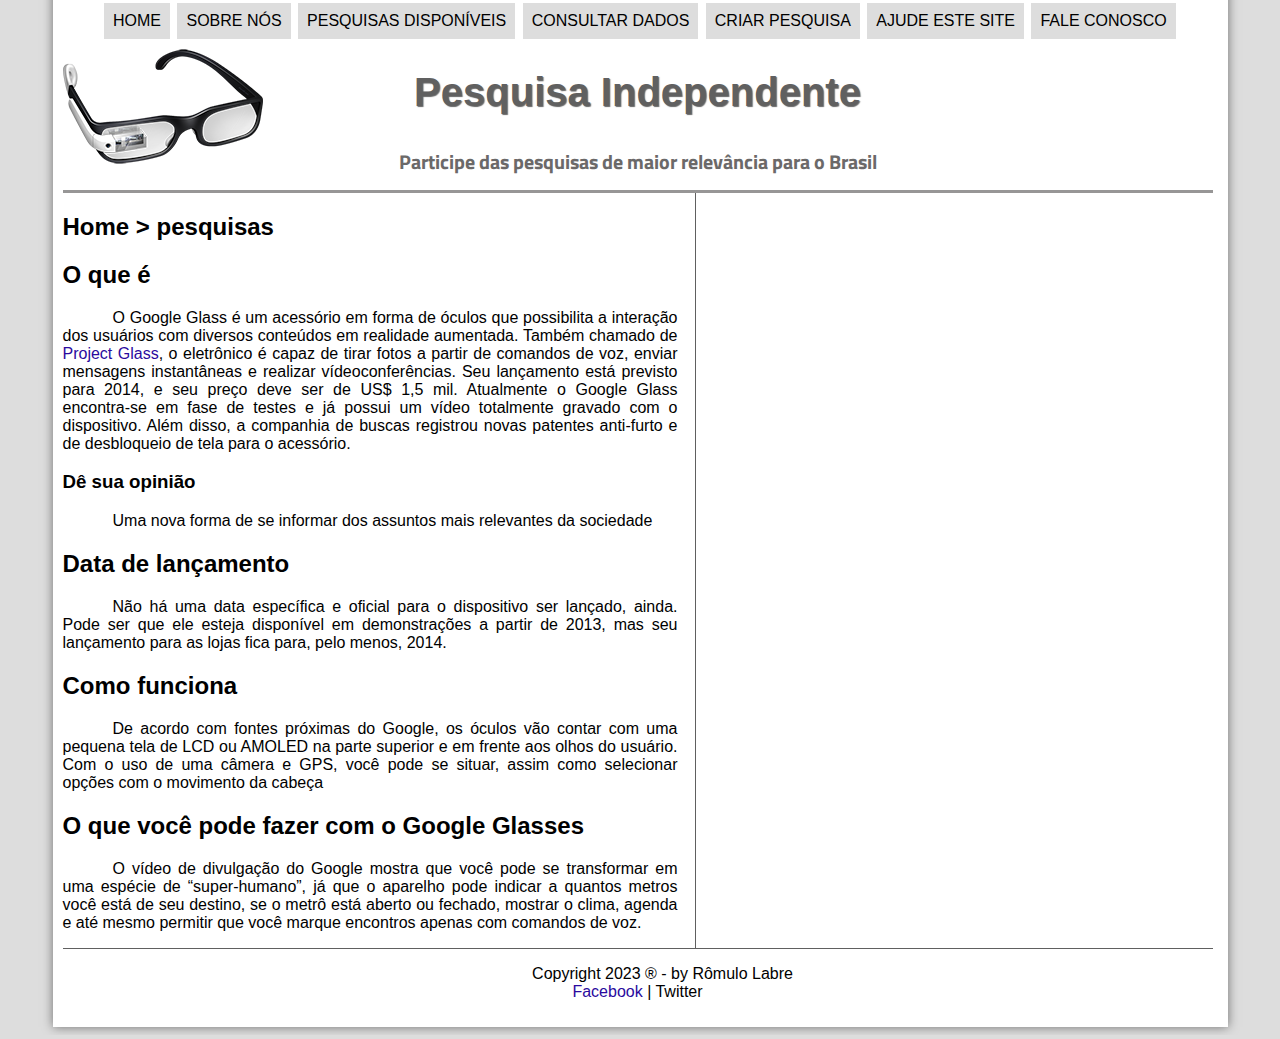
==== index.html @ 5914e700 "6" ====
<!DOCTYPE html>
<html lang="pt-br">

<head>
    <meta charset="UTF-8"/>
    <title>Pesquisa Independente</title>
    <link rel="stylesheet" type="text/css" href="_css/estilo.css"/>
</head>

<script language="javascript" src="_javascript/funcoes.js"></script>

<bory>
<div id="interface">
    <nav id="menu">
        <h1>Menu Principal</h1>
        <ul type="disc">
        <li><a href="index.html">Home</a></li>
        <li><a href="sobre.html">Sobre Nós</a></li>
        <li><a href="specs.html">Pesquisas Disponíveis</a></li>
        <li><a href="specs.html">Consultar Dados</a></li>
        <li><a href="fotos.html">Criar Pesquisa</a></li>
        <li><a href="ajuda.html">Ajude este Site</a></li>
        <li onmouseover="mudaFoto('_imagens/contato.png')" onmouseout="mudaFoto('_imagens/glass-oculos-preto-peq.png')"><a href="fale-conosco.html">Fale conosco</a></li>
        </ul>
    </nav>
    <header id="cabecalho">
    <hgroup>
    <h1>Pesquisa Independente</h1>
    <h2>Participe das pesquisas de maior relevância para o Brasil</h2>
    </hgroup>
    <img id="icone" src="_imagens/glass-oculos-preto-peq.png">

    
    </header>

<section id="corpo">
<article id="pesquisa-principal">
<header id="cabecalho2">
    <hgroup>
        <h2>Home > pesquisas</h2>
    </hgroup>
</header>

    <h2>O que é</h2>
    <p>O Google Glass é um acessório em forma de óculos que possibilita a interação dos usuários com diversos conteúdos em realidade aumentada. Também chamado de <a href="https://www.google.com/glass/start/" target="_blank">Project Glass</a>, o eletrônico é capaz de tirar fotos a partir de comandos de voz, enviar mensagens instantâneas e realizar vídeoconferências. Seu lançamento está previsto para 2014, e seu preço deve ser de US$ 1,5 mil. Atualmente o Google Glass encontra-se em fase de testes e já possui um vídeo totalmente gravado com o dispositivo. Além disso, a companhia de buscas registrou novas patentes anti-furto e de desbloqueio de tela para o acessório.</p>


        <figcaption>
            <h3> Dê sua opinião </h3>
            <p> Uma nova forma de se informar dos assuntos mais relevantes da sociedade</p>
        </figcaption>
    </figure>

    <h2>Data de lançamento</h2>
    <p>Não há uma data específica e oficial para o dispositivo ser lançado, ainda. Pode ser que ele esteja disponível em demonstrações a partir de 2013, mas seu lançamento para as lojas fica para, pelo menos, 2014.</p>

    <h2>Como funciona</h2>
    <p>De acordo com fontes próximas do Google, os óculos vão contar com uma pequena tela de LCD ou AMOLED na parte superior e em frente aos olhos do usuário. Com o uso de uma câmera e GPS, você pode se situar, assim como selecionar opções com o movimento da cabeça</p>

    <h2>O que você pode fazer com o Google Glasses</h2>
    <p>O vídeo de divulgação do Google mostra que você pode se transformar em uma espécie de “super-humano”, já que o aparelho pode indicar a quantos metros você está de seu destino, se o metrô está aberto ou fechado, mostrar o clima, agenda e até mesmo permitir que você marque encontros apenas com comandos de voz.</p>
</article>
</section>

<footer id="rodape">
    <p>Copyright 2023 &reg; - by Rômulo Labre<br/>
    <a href="https://www.facebook.com/romulolabreral" target="_blank"> Facebook </a> | Twitter</p>
</footer>

</div>
</bory>
</html>
---- _css/estilo.css ----
@charset "UTF-8";
@import url('https://fonts.googleapis.com/css2?family=Titillium+Web&display=swap');
@font-face {
    font-family: 'FonteLogo';
    src: url(../_fonts/bubblegum-sans-regular.otf);
}

/* Formatação do CORPO*/
body{
    font-family: Arial, sans-serif;
    background-color: #dddddd;
    color: black rgba(0,0,0,1);
}
div#interface{
    width: 1150px;
    background-color: #ffffff;
    margin: -20px auto 0px auto;
    box-shadow: 0px 0px 10px rgba(0,0,0,.5);
    padding: 10px 15px 10px 10px;
}
p{
    text-align: justify;
    text-indent: 50px;
}
a{
    color: #2a0a9e;
    text-decoration: none;
}
a:hover{
    text-decoration: underline;
}

/* Formatação de CABEÇALHO*/
header#cabecalho{
    border-bottom: #979696 solid;
    height: 120px;
}
header#cabecalho img#icone{
    display: block;
    position: absolute;
    margin-right: 990px;
    top: 45px;
}
header#cabecalho h1{
    font-family: sans-serif;
    font-size: 30pt;
    color: #606060;
    text-shadow: 1px 1px 1px rgba(0,0,0,.6);
    padding: 0pt;
    margin-top: 30px;
    text-align: center;
}
header#cabecalho h2{
    font-family: 'Titillium Web', sans-serif;
    font-size: 15pt;
    color: #6b6969;
    padding: 3pt;
    text-align: center;
}

/* Formatação de IMAGENS com legendas */
figure.foto-legenda{
    position: relative;
    border: 8px solid white;
    box-shadow: 1px 1px 4px black;
}
figure.foto-legenda img{
    width: 100%;
    height: 100%;
}
figure.foto-legenda figcaption{
    opacity: 0;
    position: absolute;
    top: 0px;
    background: rgba(0, 0, 0, .4);
    color: white;
    width: 100%;
    height: 100%;
    padding: 10px;
    box-sizing: border-box;
    transition: opacity 1s;
}
figure.foto-legenda:hover figcaption{
    opacity: 1;
}

/* Formatação do MENU DE NAVEGAÇÃO*/
nav#menu{
    display: block;
}
nav#menu ul{
    list-style: none;
    text-transform: uppercase;
    position: relative;
    margin-top: 3px;
    margin-right: 1px;
}
nav#menu li{
    font-size: 12pt;
    display: inline-block;
    background-color: #dddddd;
    padding: 9px;
    margin: 1.5px;
    transition: background-color 1s;
}
nav#menu li:hover{
    background-color: #606060;
}
nav#menu a{
    color: #000000;
    text-decoration: none;
}
nav#menu a:hover{
    color: #ffffff;
    text-decoration: underline;
}
nav#menu h1{
    display: none;
}

/*Formatação do CORPO DA SEÇÃO*/
section#corpo{
    display: block;
    width: 615px;
    float: left;
    border-right: 1.5px solid #606060;
    padding-right: 17px;
}
article#noticia-principal h2{
    font-size: 13pt;
    color: #606060;
    background-color: #dddddd;
    padding: 5px 0px 5px 10px;
    margin: 10px 0px 10px 0px;
}
header#cabecalho-artigo h1{
    font-family: 'FonteLogo', sans-serif;
    font-size: 20pt;
    color: #606060;
    margin-bottom: 0px;
    margin-top: 0px;
}
.direita{
    text-align: right;
}
header#cabecalho-artigo h2{    
    font-size: 13pt;
    color: #cecece;
    background-color: #ffffff;
    margin-top: 0px;
}
header#cabecalho-artigo h3{
    font-size: 12pt;
    color: #606060;
}

/*Formatação TABELA*/
table#tabelaspec{
    border: 1px solid #606060;
    border-spacing: 0px;
    margin-left: auto;
    margin-right: auto;
}
table#tabelaspec caption{
    color: #888888;
    font-size: 12pt;
    font-weight: bolder;
}
table#tabelaspec caption span{
    display: block;
    float: right;
    color: #000000;
    font-size: 8pt;
    margin-top: 10px;
}
table#tabelaspec td{
    border: 1px solid #606060;
    padding: 10px;
}
table#tabelaspec td.center{
    text-align: center;
}
table#tabelaspec td.ce{
    color: #ffffff;
    background-color: #888888;
    vertical-align: top;
    text-align: center;
    font-weight: bold;
}
table#tabelaspec td.cd{
    background-color: #cecece;
    text-align: left;
}

/*Formatação LATERAL*/
aside#lateral{
    display: block;
    width: 480px;
    float: right;
    background-color: #dddddd;
    padding: 10px;
    margin-top: 10px;
    box-shadow: 2px 2px 2px rgba(0, 0, 0, .5);
}
aside#lateral h1{
    font-family: 'FonteLogo', sans-serif;
    font-size: 20pt;
    color: #606060;
    margin-top: 0px;
}
aside#lateral h2{
    font-size: 13pt;
    color: #ffffff;
    background-color: #606060;
    padding: 5px 0px 5px 10px;
    margin: 10px 0px 10px 0px;
}

/*Formatação RODAPÉ*/
footer#rodape{
    clear: both;
    border-top: 1px solid #606060;
}
footer#rodape p{
    text-align: center  ;
}
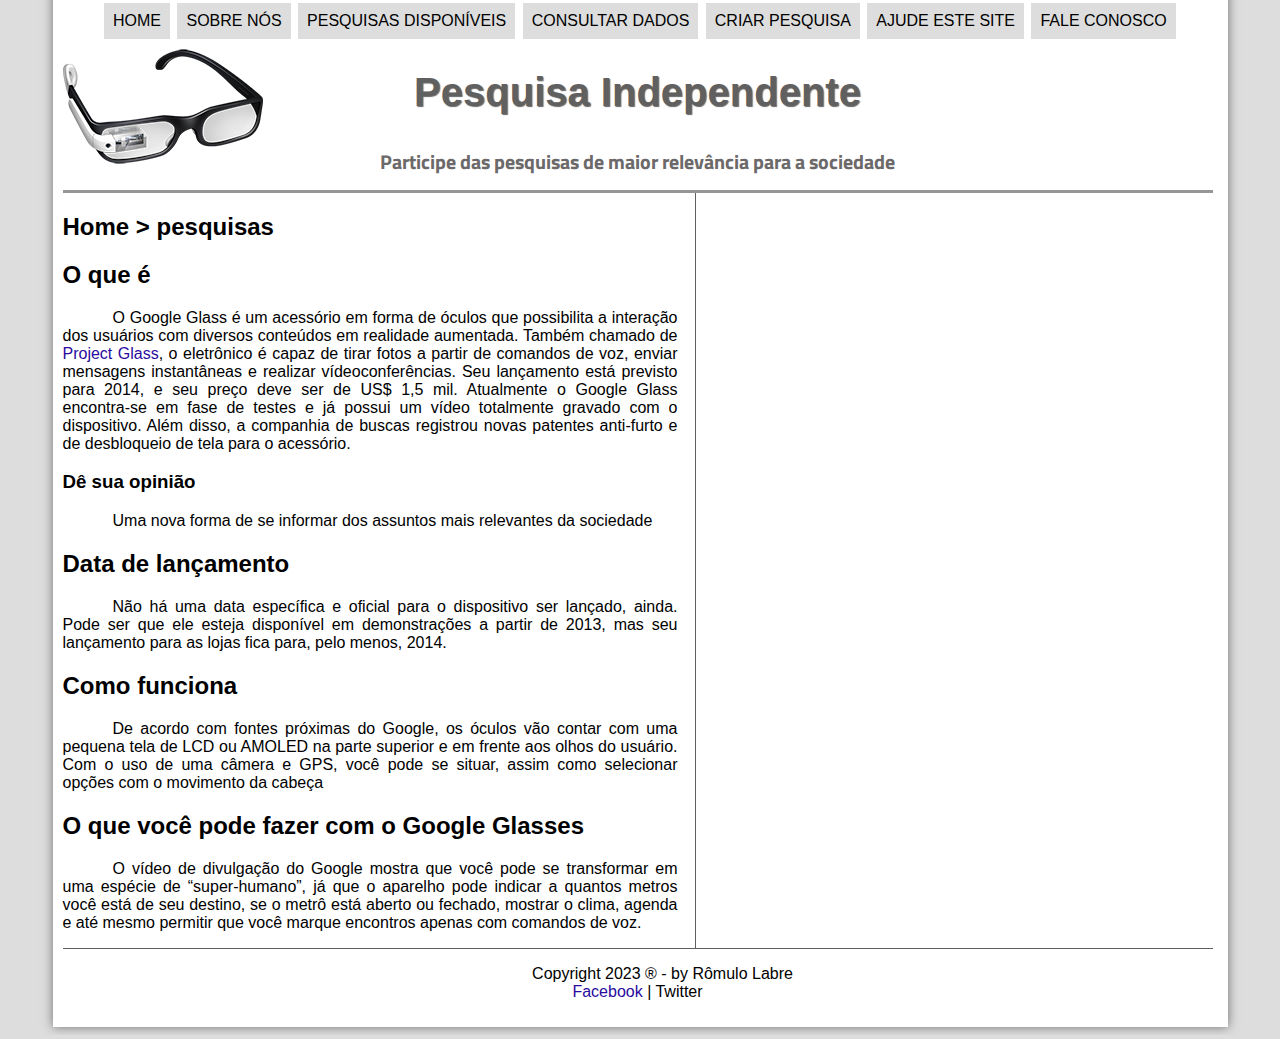
==== commit 3bee81dc: "7" ====
--- a/index.html
+++ b/index.html
@@ -26,7 +26,7 @@
     <header id="cabecalho">
     <hgroup>
     <h1>Pesquisa Independente</h1>
-    <h2>Participe das pesquisas de maior relevância para o Brasil</h2>
+    <h2>Participe das pesquisas de maior relevância para a sociedade</h2>
     </hgroup>
     <img id="icone" src="_imagens/glass-oculos-preto-peq.png">
 
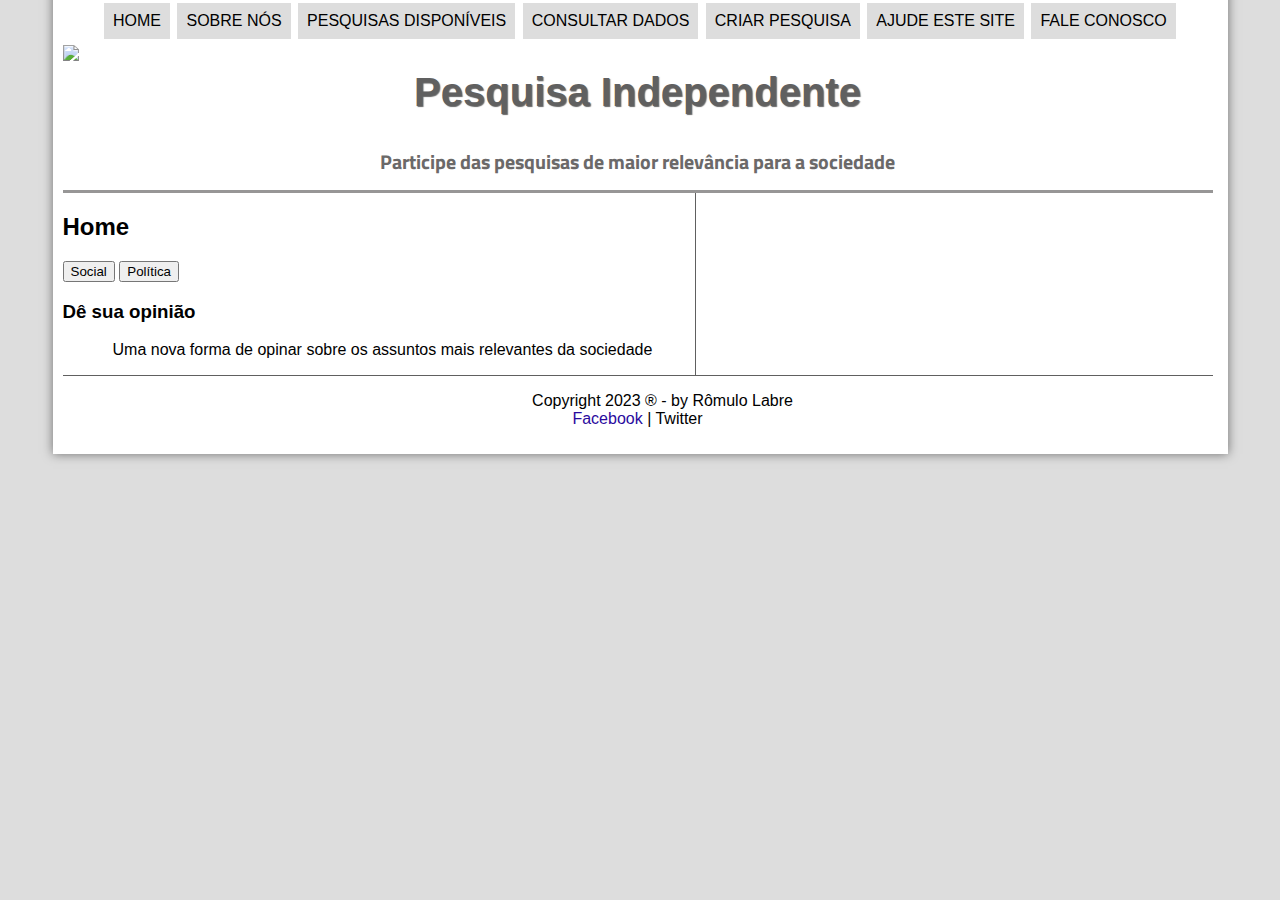
==== commit 0d73a2a3: "8" ====
--- a/index.html
+++ b/index.html
@@ -28,38 +28,27 @@
     <h1>Pesquisa Independente</h1>
     <h2>Participe das pesquisas de maior relevância para a sociedade</h2>
     </hgroup>
-    <img id="icone" src="_imagens/glass-oculos-preto-peq.png">
-
-    
+    <img id="icone" src="_imagens/glass-oculos-preto-peq.pn">
     </header>
 
 <section id="corpo">
 <article id="pesquisa-principal">
-<header id="cabecalho2">
+<header id="entrada">
     <hgroup>
-        <h2>Home > pesquisas</h2>
+        <h2>Home</h2>
     </hgroup>
 </header>
 
-    <h2>O que é</h2>
-    <p>O Google Glass é um acessório em forma de óculos que possibilita a interação dos usuários com diversos conteúdos em realidade aumentada. Também chamado de <a href="https://www.google.com/glass/start/" target="_blank">Project Glass</a>, o eletrônico é capaz de tirar fotos a partir de comandos de voz, enviar mensagens instantâneas e realizar vídeoconferências. Seu lançamento está previsto para 2014, e seu preço deve ser de US$ 1,5 mil. Atualmente o Google Glass encontra-se em fase de testes e já possui um vídeo totalmente gravado com o dispositivo. Além disso, a companhia de buscas registrou novas patentes anti-furto e de desbloqueio de tela para o acessório.</p>
-
+<button id="botoes">Social</button>
+<button id="botoes">Política</button>
 
         <figcaption>
             <h3> Dê sua opinião </h3>
-            <p> Uma nova forma de se informar dos assuntos mais relevantes da sociedade</p>
+            <p> Uma nova forma de opinar sobre os assuntos mais relevantes da sociedade</p>
         </figcaption>
-    </figure>
 
-    <h2>Data de lançamento</h2>
-    <p>Não há uma data específica e oficial para o dispositivo ser lançado, ainda. Pode ser que ele esteja disponível em demonstrações a partir de 2013, mas seu lançamento para as lojas fica para, pelo menos, 2014.</p>
 
-    <h2>Como funciona</h2>
-    <p>De acordo com fontes próximas do Google, os óculos vão contar com uma pequena tela de LCD ou AMOLED na parte superior e em frente aos olhos do usuário. Com o uso de uma câmera e GPS, você pode se situar, assim como selecionar opções com o movimento da cabeça</p>
-
-    <h2>O que você pode fazer com o Google Glasses</h2>
-    <p>O vídeo de divulgação do Google mostra que você pode se transformar em uma espécie de “super-humano”, já que o aparelho pode indicar a quantos metros você está de seu destino, se o metrô está aberto ou fechado, mostrar o clima, agenda e até mesmo permitir que você marque encontros apenas com comandos de voz.</p>
-</article>
+    
 </section>
 
 <footer id="rodape">
--- a/_css/estilo.css
+++ b/_css/estilo.css
@@ -35,6 +35,10 @@
     border-bottom: #979696 solid;
     height: 120px;
 }
+header#cabecalho entrada{
+    text-align: right;
+}
+
 header#cabecalho img#icone{
     display: block;
     position: absolute;
@@ -57,6 +61,7 @@
     padding: 3pt;
     text-align: center;
 }
+
 
 /* Formatação de IMAGENS com legendas */
 figure.foto-legenda{
@@ -154,43 +159,6 @@
     color: #606060;
 }
 
-/*Formatação TABELA*/
-table#tabelaspec{
-    border: 1px solid #606060;
-    border-spacing: 0px;
-    margin-left: auto;
-    margin-right: auto;
-}
-table#tabelaspec caption{
-    color: #888888;
-    font-size: 12pt;
-    font-weight: bolder;
-}
-table#tabelaspec caption span{
-    display: block;
-    float: right;
-    color: #000000;
-    font-size: 8pt;
-    margin-top: 10px;
-}
-table#tabelaspec td{
-    border: 1px solid #606060;
-    padding: 10px;
-}
-table#tabelaspec td.center{
-    text-align: center;
-}
-table#tabelaspec td.ce{
-    color: #ffffff;
-    background-color: #888888;
-    vertical-align: top;
-    text-align: center;
-    font-weight: bold;
-}
-table#tabelaspec td.cd{
-    background-color: #cecece;
-    text-align: left;
-}
 
 /*Formatação LATERAL*/
 aside#lateral{
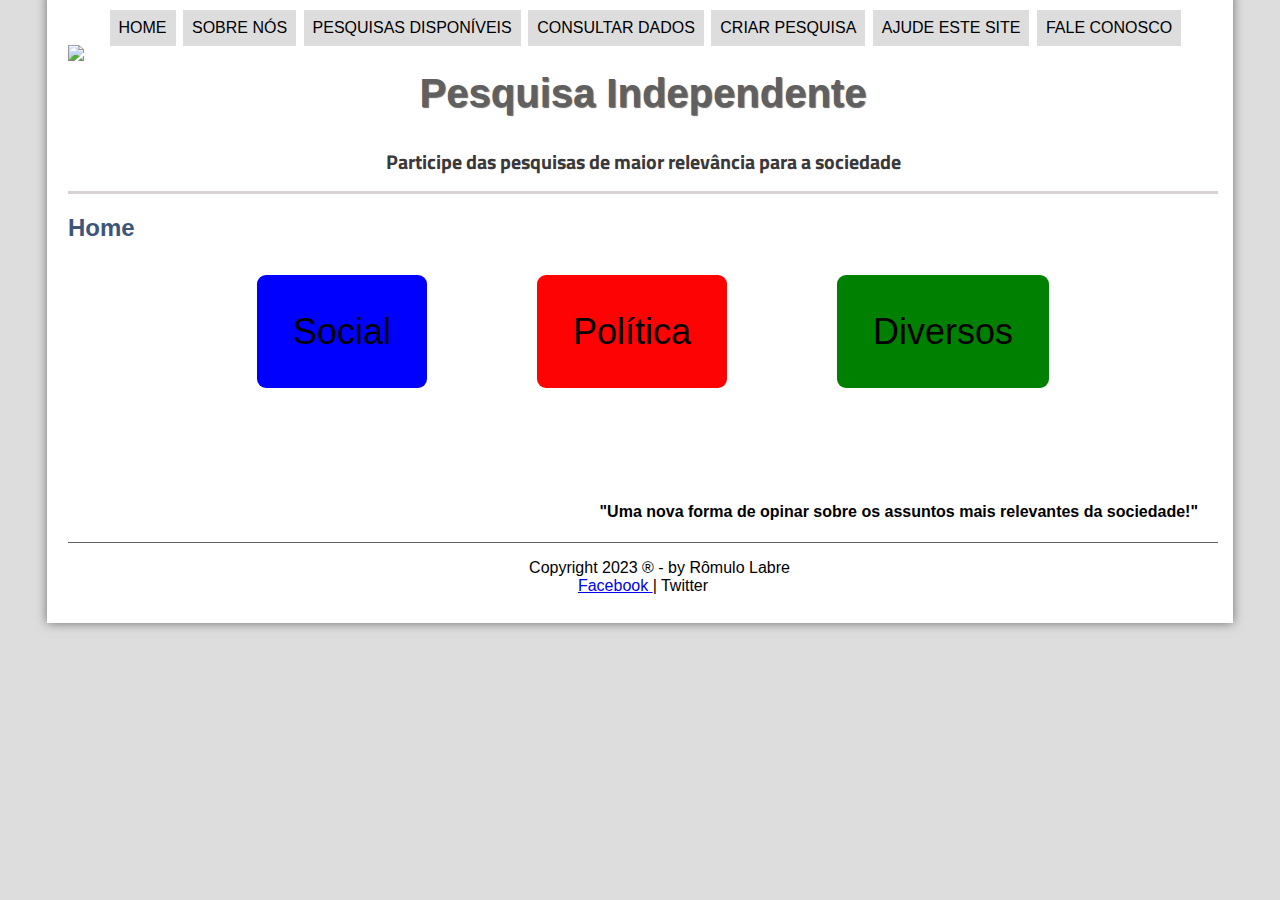
==== commit bec54a5c: "9" ====
--- a/index.html
+++ b/index.html
@@ -9,7 +9,7 @@
 
 <script language="javascript" src="_javascript/funcoes.js"></script>
 
-<bory>
+<body>
 <div id="interface">
     <nav id="menu">
         <h1>Menu Principal</h1>
@@ -32,23 +32,21 @@
     </header>
 
 <section id="corpo">
-<article id="pesquisa-principal">
-<header id="entrada">
-    <hgroup>
+    <hgroup class="entrada">
         <h2>Home</h2>
     </hgroup>
-</header>
 
-<button id="botoes">Social</button>
-<button id="botoes">Política</button>
+<div id="pesquisas">
+    <ul>
+<a target="_blank" href="aqui vai um ícone" class="botao1">Social</a>
+<a target="_blank" href="" class="botao2">Política</a>
+<a target="_blank" href="" class="botao3">Diversos</a>
+    </ul>
+</div>
 
-        <figcaption>
-            <h3> Dê sua opinião </h3>
-            <p> Uma nova forma de opinar sobre os assuntos mais relevantes da sociedade</p>
-        </figcaption>
-
-
-    
+<article>
+    <h4> "Uma nova forma de opinar sobre os assuntos mais relevantes da sociedade!"</h4>
+</article>
 </section>
 
 <footer id="rodape">
@@ -57,5 +55,5 @@
 </footer>
 
 </div>
-</bory>
+</body>
 </html>--- a/_css/estilo.css
+++ b/_css/estilo.css
@@ -5,40 +5,33 @@
     src: url(../_fonts/bubblegum-sans-regular.otf);
 }
 
-/* Formatação do CORPO*/
+/* Formatação do CORPO DA PÁGINA*/
 body{
     font-family: Arial, sans-serif;
     background-color: #dddddd;
-    color: black rgba(0,0,0,1);
 }
 div#interface{
     width: 1150px;
-    background-color: #ffffff;
-    margin: -20px auto 0px auto;
+    background-color: white;
+    margin: -15px auto 0px auto;
     box-shadow: 0px 0px 10px rgba(0,0,0,.5);
-    padding: 10px 15px 10px 10px;
+    padding: 12px 15px 12px 21px;
 }
 p{
-    text-align: justify;
-    text-indent: 50px;
+    text-align: center justify;
+    text-indent: 33px;
 }
-a{
-    color: #2a0a9e;
-    text-decoration: none;
-}
-a:hover{
-    text-decoration: underline;
+h4{
+    text-align: right;
+    margin-top: 90px;
 }
 
 /* Formatação de CABEÇALHO*/
 header#cabecalho{
-    border-bottom: #979696 solid;
+    border-bottom: #d8d2d2 solid;
     height: 120px;
 }
-header#cabecalho entrada{
-    text-align: right;
-}
-
+/*FALTA editar ícone*/
 header#cabecalho img#icone{
     display: block;
     position: absolute;
@@ -50,43 +43,16 @@
     font-size: 30pt;
     color: #606060;
     text-shadow: 1px 1px 1px rgba(0,0,0,.6);
-    padding: 0pt;
-    margin-top: 30px;
+    padding: none;
+    margin-top: 24px;
     text-align: center;
 }
 header#cabecalho h2{
     font-family: 'Titillium Web', sans-serif;
     font-size: 15pt;
-    color: #6b6969;
-    padding: 3pt;
+    color: #3a3838;
+    padding: 2.1pt;
     text-align: center;
-}
-
-
-/* Formatação de IMAGENS com legendas */
-figure.foto-legenda{
-    position: relative;
-    border: 8px solid white;
-    box-shadow: 1px 1px 4px black;
-}
-figure.foto-legenda img{
-    width: 100%;
-    height: 100%;
-}
-figure.foto-legenda figcaption{
-    opacity: 0;
-    position: absolute;
-    top: 0px;
-    background: rgba(0, 0, 0, .4);
-    color: white;
-    width: 100%;
-    height: 100%;
-    padding: 10px;
-    box-sizing: border-box;
-    transition: opacity 1s;
-}
-figure.foto-legenda:hover figcaption{
-    opacity: 1;
 }
 
 /* Formatação do MENU DE NAVEGAÇÃO*/
@@ -116,7 +82,8 @@
     text-decoration: none;
 }
 nav#menu a:hover{
-    color: #ffffff;
+    color: #c9cc15;
+    background-color: rgb(44, 104, 139);
     text-decoration: underline;
 }
 nav#menu h1{
@@ -126,63 +93,42 @@
 /*Formatação do CORPO DA SEÇÃO*/
 section#corpo{
     display: block;
-    width: 615px;
+    width: 1130px;
     float: left;
-    border-right: 1.5px solid #606060;
     padding-right: 17px;
 }
-article#noticia-principal h2{
-    font-size: 13pt;
-    color: #606060;
-    background-color: #dddddd;
-    padding: 5px 0px 5px 10px;
-    margin: 10px 0px 10px 0px;
-}
-header#cabecalho-artigo h1{
-    font-family: 'FonteLogo', sans-serif;
-    font-size: 20pt;
-    color: #606060;
-    margin-bottom: 0px;
-    margin-top: 0px;
-}
-.direita{
-    text-align: right;
-}
-header#cabecalho-artigo h2{    
-    font-size: 13pt;
-    color: #cecece;
-    background-color: #ffffff;
-    margin-top: 0px;
-}
-header#cabecalho-artigo h3{
-    font-size: 12pt;
-    color: #606060;
+.entrada{
+    color: rgb(61, 85, 121);
 }
 
+/*Formatação dos botões*/
+div#pesquisas{
+    font-family: 'Source Sans Pro', sans-serif;
+    font-size: 36px;
+    text-align: center; 
+    margin-top: 69px;
+    margin-bottom: 150px; 
+}
+div#pesquisas a{
+    color: #000000;
+    border-radius: 9px;
+    padding: 36px 36px;
+    margin-left: 50px;
+    margin-right: 50px;
+    text-decoration: none;   
+}
+div#pesquisas .botao1{
+    background-color: blue;     
+}
+div#pesquisas .botao2{
+    background-color: rgb(253, 3, 3);
+}
+div#pesquisas .botao3{
+    background-color: green;
+ }
 
-/*Formatação LATERAL*/
-aside#lateral{
-    display: block;
-    width: 480px;
-    float: right;
-    background-color: #dddddd;
-    padding: 10px;
-    margin-top: 10px;
-    box-shadow: 2px 2px 2px rgba(0, 0, 0, .5);
-}
-aside#lateral h1{
-    font-family: 'FonteLogo', sans-serif;
-    font-size: 20pt;
-    color: #606060;
-    margin-top: 0px;
-}
-aside#lateral h2{
-    font-size: 13pt;
-    color: #ffffff;
-    background-color: #606060;
-    padding: 5px 0px 5px 10px;
-    margin: 10px 0px 10px 0px;
-}
+
+
 
 /*Formatação RODAPÉ*/
 footer#rodape{
@@ -191,4 +137,4 @@
 }
 footer#rodape p{
     text-align: center  ;
-}
+}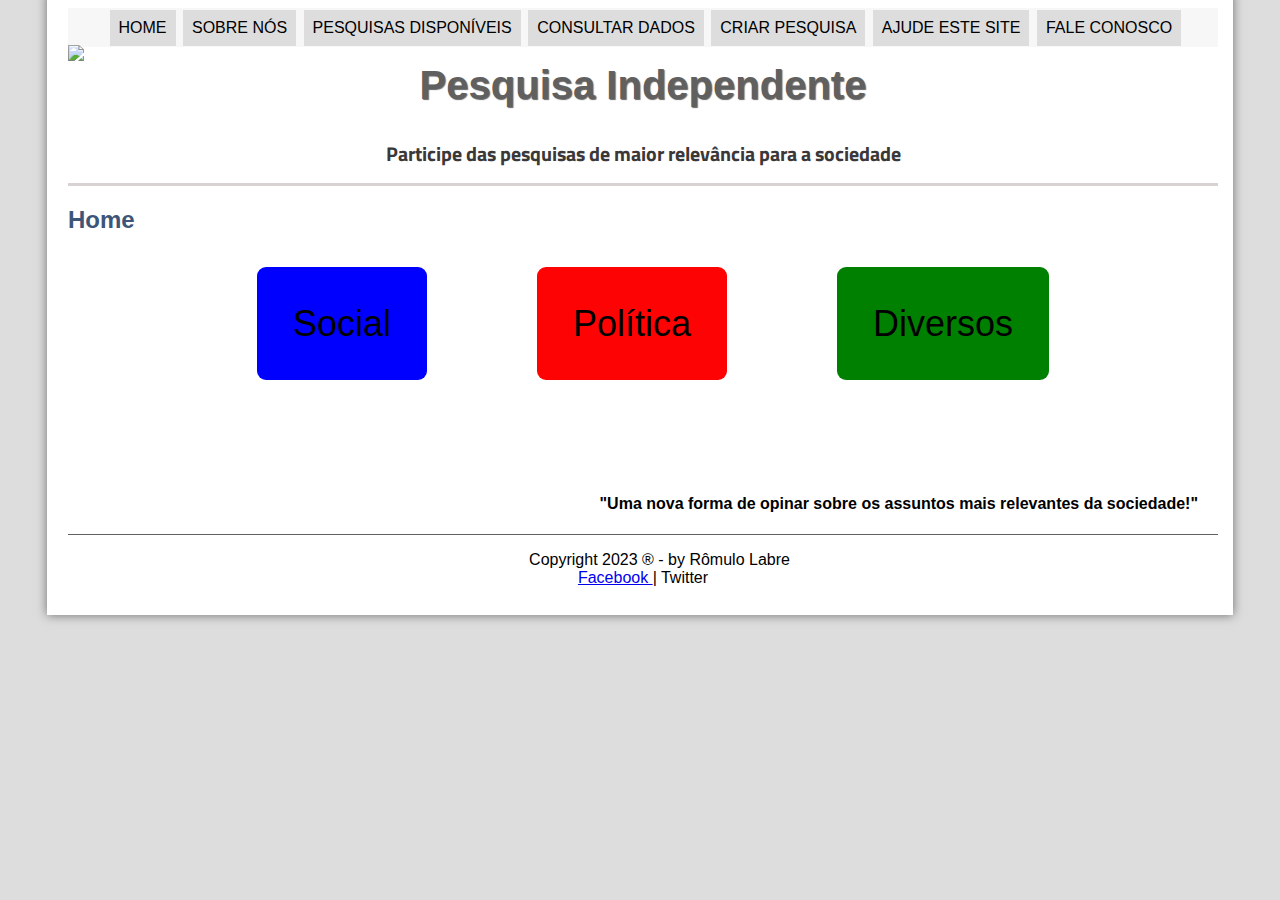
==== commit cb330b61: "11" ====
--- a/index.html
+++ b/index.html
@@ -24,12 +24,17 @@
         </ul>
     </nav>
     <header id="cabecalho">
+        
     <hgroup>
+        
     <h1>Pesquisa Independente</h1>
     <h2>Participe das pesquisas de maior relevância para a sociedade</h2>
     </hgroup>
+    
     <img id="icone" src="_imagens/glass-oculos-preto-peq.pn">
+   
     </header>
+    
 
 <section id="corpo">
     <hgroup class="entrada">
--- a/_css/estilo.css
+++ b/_css/estilo.css
@@ -44,7 +44,7 @@
     color: #606060;
     text-shadow: 1px 1px 1px rgba(0,0,0,.6);
     padding: none;
-    margin-top: 24px;
+    margin-top: 3px;
     text-align: center;
 }
 header#cabecalho h2{
@@ -53,11 +53,17 @@
     color: #3a3838;
     padding: 2.1pt;
     text-align: center;
+
+}
+svg#logo{
+    margin: 0px;
+    style: rgb(197, 21, 21);
 }
 
 /* Formatação do MENU DE NAVEGAÇÃO*/
 nav#menu{
     display: block;
+    background-color: rgba(0,0,0,0.03);
 }
 nav#menu ul{
     list-style: none;
@@ -82,8 +88,8 @@
     text-decoration: none;
 }
 nav#menu a:hover{
-    color: #c9cc15;
-    background-color: rgb(44, 104, 139);
+    color: white;
+    background-color: rgb(8, 8, 8);
     text-decoration: underline;
 }
 nav#menu h1{
@@ -118,14 +124,20 @@
     text-decoration: none;   
 }
 div#pesquisas .botao1{
-    background-color: blue;     
+    background-color: blue; 
 }
 div#pesquisas .botao2{
     background-color: rgb(253, 3, 3);
 }
 div#pesquisas .botao3{
     background-color: green;
- }
+}
+div#pesquisas a:hover{
+    background-color: yellow;
+    transition: background-color 0.3s;
+    color: rgb(3, 59, 3);
+    transition:  .6s;
+}
 
 
 
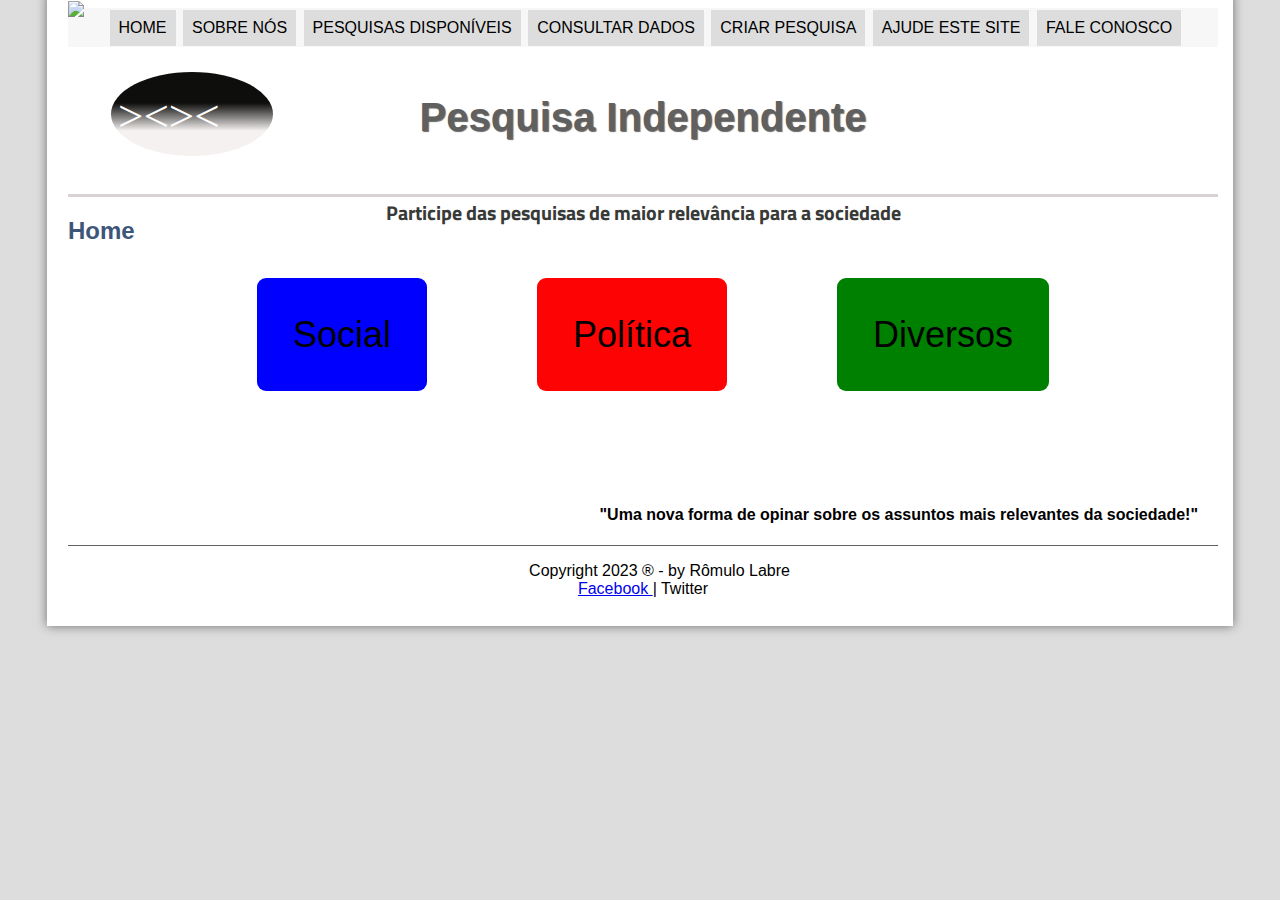
==== commit 22bbf7b9: "Inseri a logo" ====
--- a/index.html
+++ b/index.html
@@ -28,10 +28,25 @@
     <hgroup>
         
     <h1>Pesquisa Independente</h1>
+    <svg id="logo" height="130" width="500">
+        <defs>
+          <linearGradient id="grad1" x1="0%" y1="10%" x2="0%" y2="70%">
+            <stop offset="45%"
+            style="stop-color:rgb(14, 14, 13);stop: opacity 10px;" />
+            <stop offset="100%"
+            style="stop-color:rgb(245, 241, 241);stop-opacity:1" />
+          </linearGradient>
+        </defs>
+        <ellipse cx="124" cy="69" rx="81" ry="42" fill="url(#grad1)" />
+        <text fill="#ffffff" font-size="45" font-family="Verdana"
+        x="50" y="86">&gt&lt&gt&lt</text>
+      Sorry, your browser does not support inline SVG.
+      </svg>
     <h2>Participe das pesquisas de maior relevância para a sociedade</h2>
+    
     </hgroup>
+    <img id="icone" src="_imagens/glass-oculos-preto-peq.pn">
     
-    <img id="icone" src="_imagens/glass-oculos-preto-peq.pn">
    
     </header>
     
--- a/_css/estilo.css
+++ b/_css/estilo.css
@@ -35,29 +35,31 @@
 header#cabecalho img#icone{
     display: block;
     position: absolute;
-    margin-right: 990px;
-    top: 45px;
+    margin-right: 1px;
+    top: 1px;
 }
 header#cabecalho h1{
     font-family: sans-serif;
     font-size: 30pt;
     color: #606060;
     text-shadow: 1px 1px 1px rgba(0,0,0,.6);
-    padding: none;
-    margin-top: 3px;
+    padding: 21px;
+    margin-bottom: 1px;
     text-align: center;
 }
 header#cabecalho h2{
     font-family: 'Titillium Web', sans-serif;
     font-size: 15pt;
-    color: #3a3838;
-    padding: 2.1pt;
+    color: #383a38;
+    padding: 15pt;
     text-align: center;
-
+    
 }
 svg#logo{
-    margin: 0px;
-    style: rgb(197, 21, 21);
+    display: block;
+    position: absolute;
+    margin-right: 1px;
+    top: 45px;
 }
 
 /* Formatação do MENU DE NAVEGAÇÃO*/
